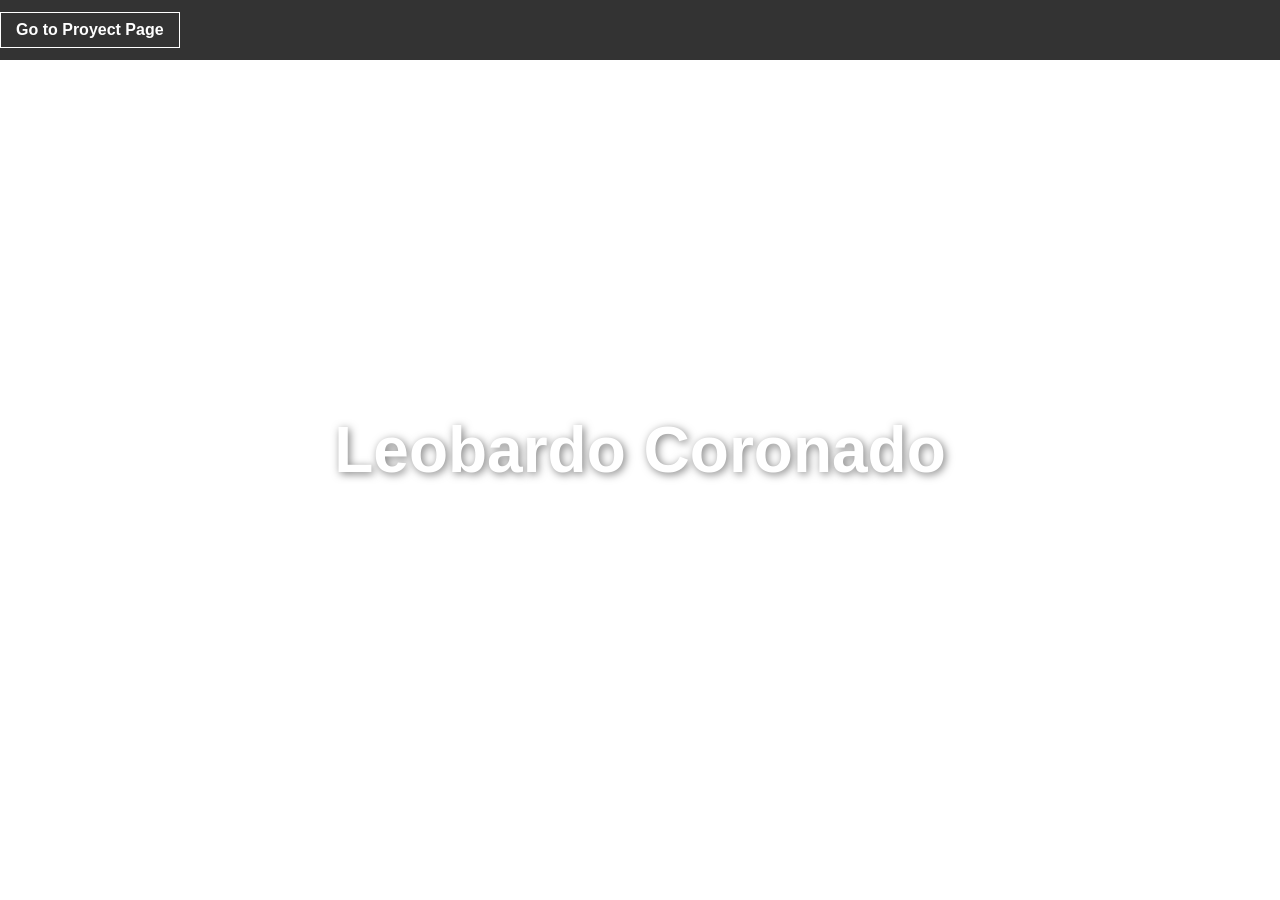
==== index.html @ 220723b8 "second commit" ====
<!DOCTYPE html>
<html>
    <head>
        <title>Home Page</title>
        <link rel="stylesheet" type="text/css" href="styleHomePage.css">
    </head>
    <body>
        <nav class="navbar">
            <a href="C:\Users\Acer\My Website\LeobardoCoronado.github.io\Resourses\HomePagePhoto.jpg" class="nav_link">Go to Proyect Page</a>
        </nav>
    
        <section class="title_section">
            <h1 class="HomePageTitle">Leobardo Coronado</h1>
        </section>
    </body>
</html>
---- styleHomePage.css ----
body {
    margin: 0;
    padding: 0;
}

/* Estilos de la barra superior */
.navbar {
    width: 100%;
    height: 60px;           /* Altura de la barra */
    background-color: rgba(0, 0, 0, 0.8); /* Fondo negro semitransparente */
    display: flex;/*convierte la barra en una caja flexible para poder utilizar "justify-content" y "align-items" para organizar los elementos dentro de ella automaticamente*/
    justify-content: flex-start;  /* Alinea el botón a la izquierda (flex-end para derecha) */
    align-items: center;    /* Centra el botón verticalmente en la barra */
    position: absolute;     /* La barra flota sobre la imagen de fondo(por lo que se tienen que es especificar las coordenadas en las que flotara)*/
    top: 0;/*pega el borde superior de la barra al borde superior de la pantalla*/
    left: 0;/*pega el borde izquierdo de la barra al borde izquierdo de la pantalla*/
    z-index: 10;            /* Asegura que esté por encima de todo */
}

/* Estilos del enlace/botón */
.nav_link {
    color: white;
    text-decoration: none;  /* Elimina el subrayado de la letra */
    margin-right: 30px;     /* Espacio desde la orilla derecha */
    font-family: Arial, sans-serif;
    font-weight: bold;
    border: 1px solid white;
    padding: 8px 15px;      /* Ajusta la distancia de la letra de los bordes de la caja "arriba/abajo(8px), lados(15px)" */
    transition: 0.3s;       /* Animación de transicion suave para el hover */
}

/* Estilos del enlace/botón version "hover" (cuando el raton pasa sobre el) */
.nav_link:hover {
    background-color: White;
    color: Black;
}

.title_section {
    /* --- Formato del background --- */
    background-image: url("");
    background-size:cover ;
    background-position: center;
    background-repeat: no-repeat; /*Muestra la imagen como background una sola vez*/
    height: 100vh; /*ajusta la altura de la imagen a la altura real de el monitor vh(viewport height)(100=100%)*/
    margin: 0;/*Evita que alla algun margen entre el background y el limite de la pantalla*/
    
    display: flex;             /* Convierte la sección en un contenedor flexible */
    justify-content: center;   /* Alinea el h1 horizontalmente */
    align-items: center;       /* Alinea el h1 verticalmente */
}

.HomePageTitle {
    color: white; 
    font-family: Arial, sans-serif;
    font-size: 4rem; 
    text-shadow: 2px 2px 8px rgba(0,0,0,0.5); /*"movimiento horizontal de la sombra","movimiento vertical de la sombra", "suavidad de la sombra" rgba(Rojo, Verde, Azul y Alfa (transparencia))*/
    margin:0;
}
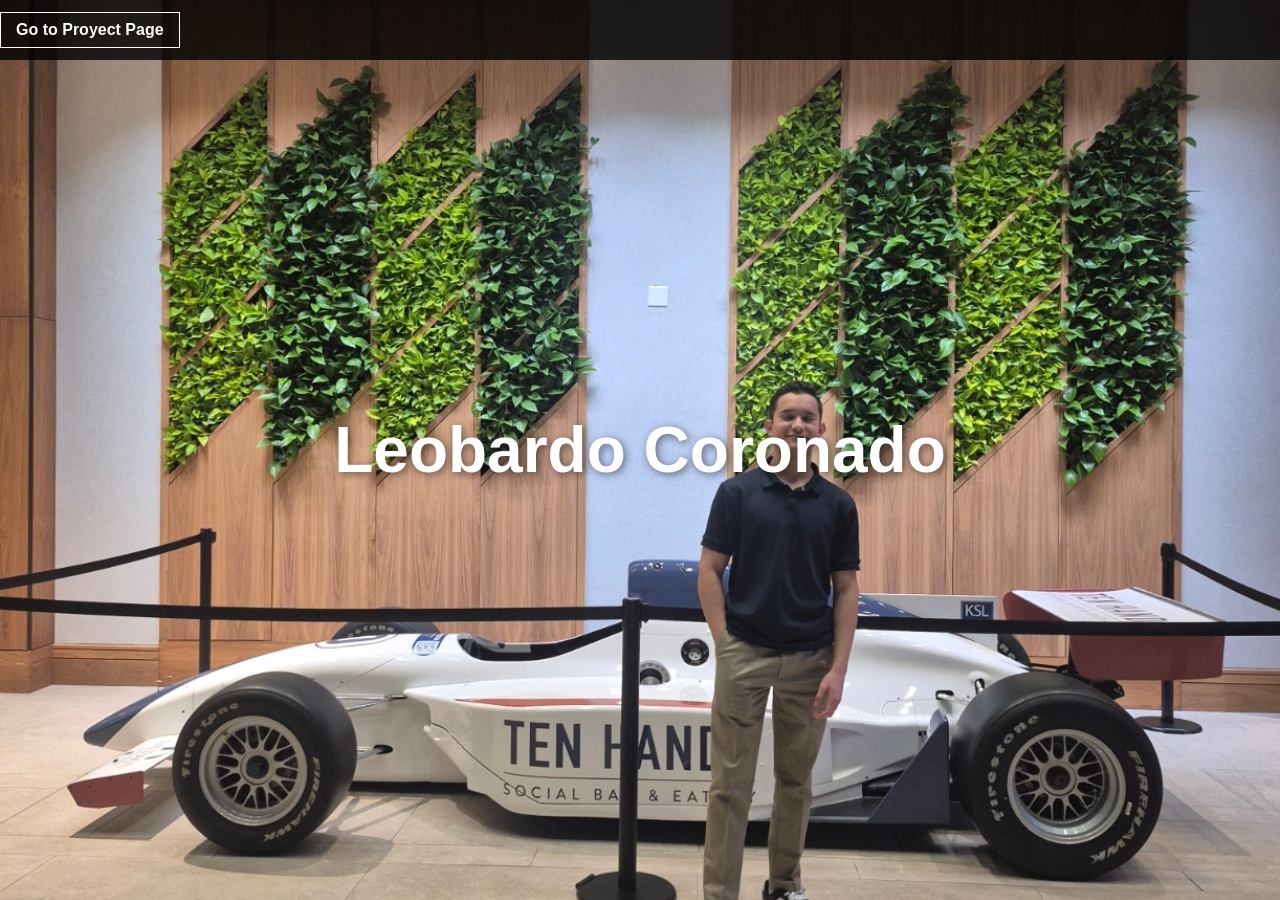
==== commit 0a66c376: "new commit" ====
--- a/index.html
+++ b/index.html
@@ -6,7 +6,7 @@
     </head>
     <body>
         <nav class="navbar">
-            <a href="C:\Users\Acer\My Website\LeobardoCoronado.github.io\Resourses\HomePagePhoto.jpg" class="nav_link">Go to Proyect Page</a>
+            <a href="sportsPage.html" class="nav_link">Go to Proyect Page</a>
         </nav>
     
         <section class="title_section">
--- a/styleHomePage.css
+++ b/styleHomePage.css
@@ -37,7 +37,7 @@
 
 .title_section {
     /* --- Formato del background --- */
-    background-image: url("");
+    background-image: url("Resourses\\HomePagePhoto.jpg"); /*Ruta de la imagen de fondo*/
     background-size:cover ;
     background-position: center;
     background-repeat: no-repeat; /*Muestra la imagen como background una sola vez*/
@@ -55,4 +55,4 @@
     font-size: 4rem; 
     text-shadow: 2px 2px 8px rgba(0,0,0,0.5); /*"movimiento horizontal de la sombra","movimiento vertical de la sombra", "suavidad de la sombra" rgba(Rojo, Verde, Azul y Alfa (transparencia))*/
     margin:0;
-}+}
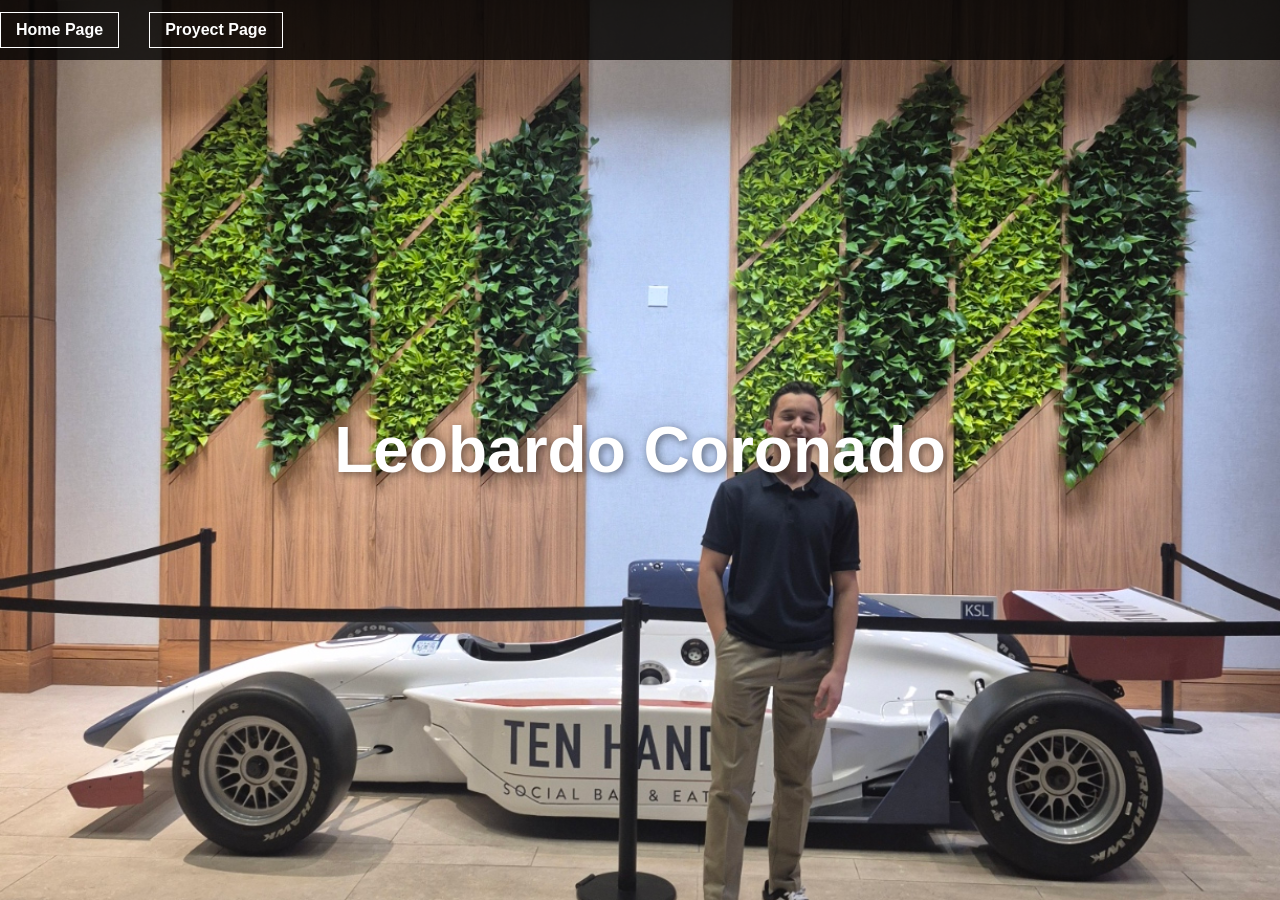
==== commit 47eb6ada: "Adding the Sports Page" ====
--- a/index.html
+++ b/index.html
@@ -6,7 +6,8 @@
     </head>
     <body>
         <nav class="navbar">
-            <a href="sportsPage.html" class="nav_link">Go to Proyect Page</a>
+            <a href="index.html" class="nav_link">Home Page</a>
+            <a href="sportsPage.html" class="nav_link">Proyect Page</a>
         </nav>
     
         <section class="title_section">
--- a/styleHomePage.css
+++ b/styleHomePage.css
@@ -37,7 +37,7 @@
 
 .title_section {
     /* --- Formato del background --- */
-    background-image: url("Resourses\\HomePagePhoto.jpg"); /*Ruta de la imagen de fondo*/
+    background-image: url("./Resourses/HomePagePhoto.jpg"); /*Ruta de la imagen de fondo*/
     background-size:cover ;
     background-position: center;
     background-repeat: no-repeat; /*Muestra la imagen como background una sola vez*/
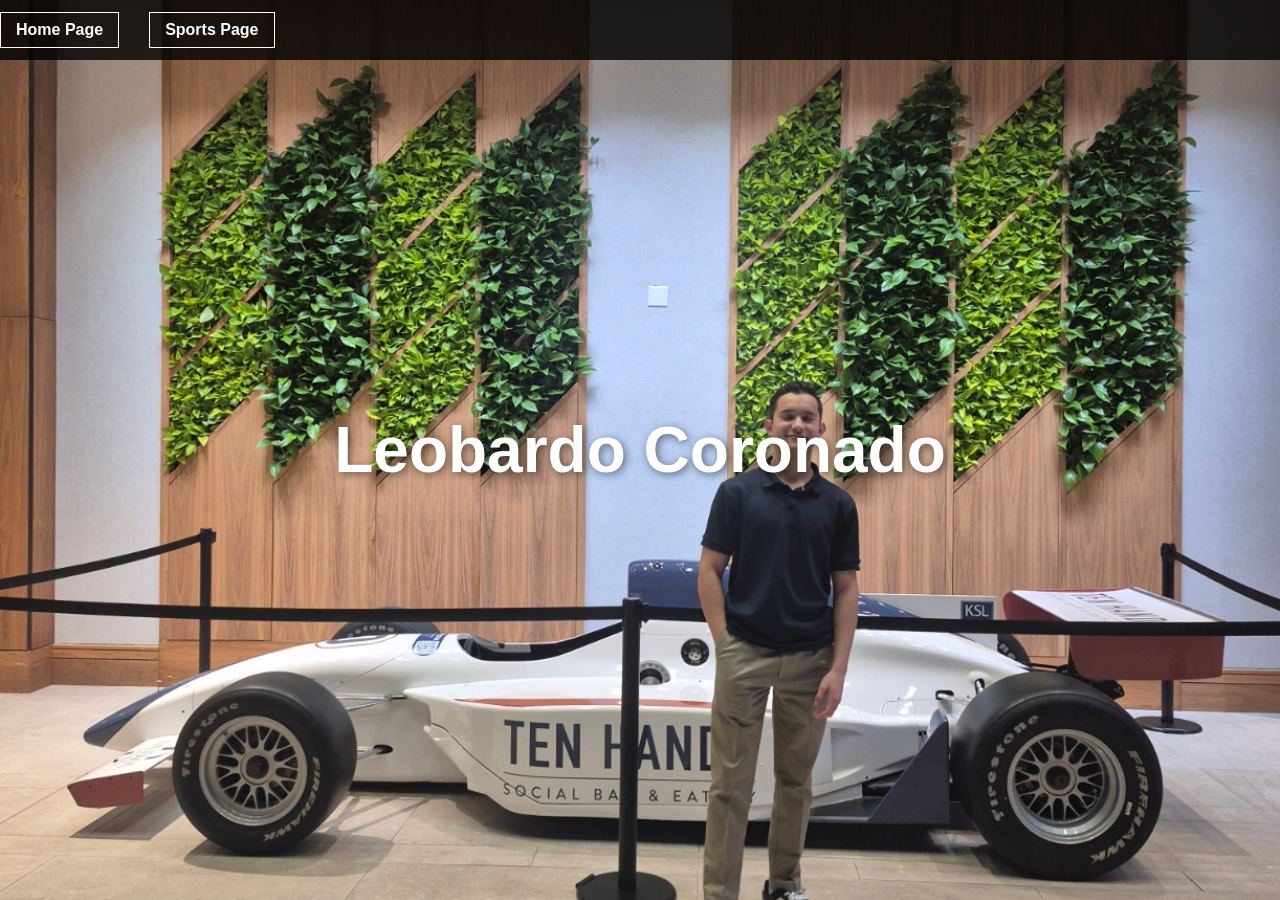
==== commit 0a06c5a7: "little change" ====
--- a/index.html
+++ b/index.html
@@ -7,7 +7,7 @@
     <body>
         <nav class="navbar">
             <a href="index.html" class="nav_link">Home Page</a>
-            <a href="sportsPage.html" class="nav_link">Proyect Page</a>
+            <a href="sportsPage.html" class="nav_link">Sports Page</a>
         </nav>
     
         <section class="title_section">
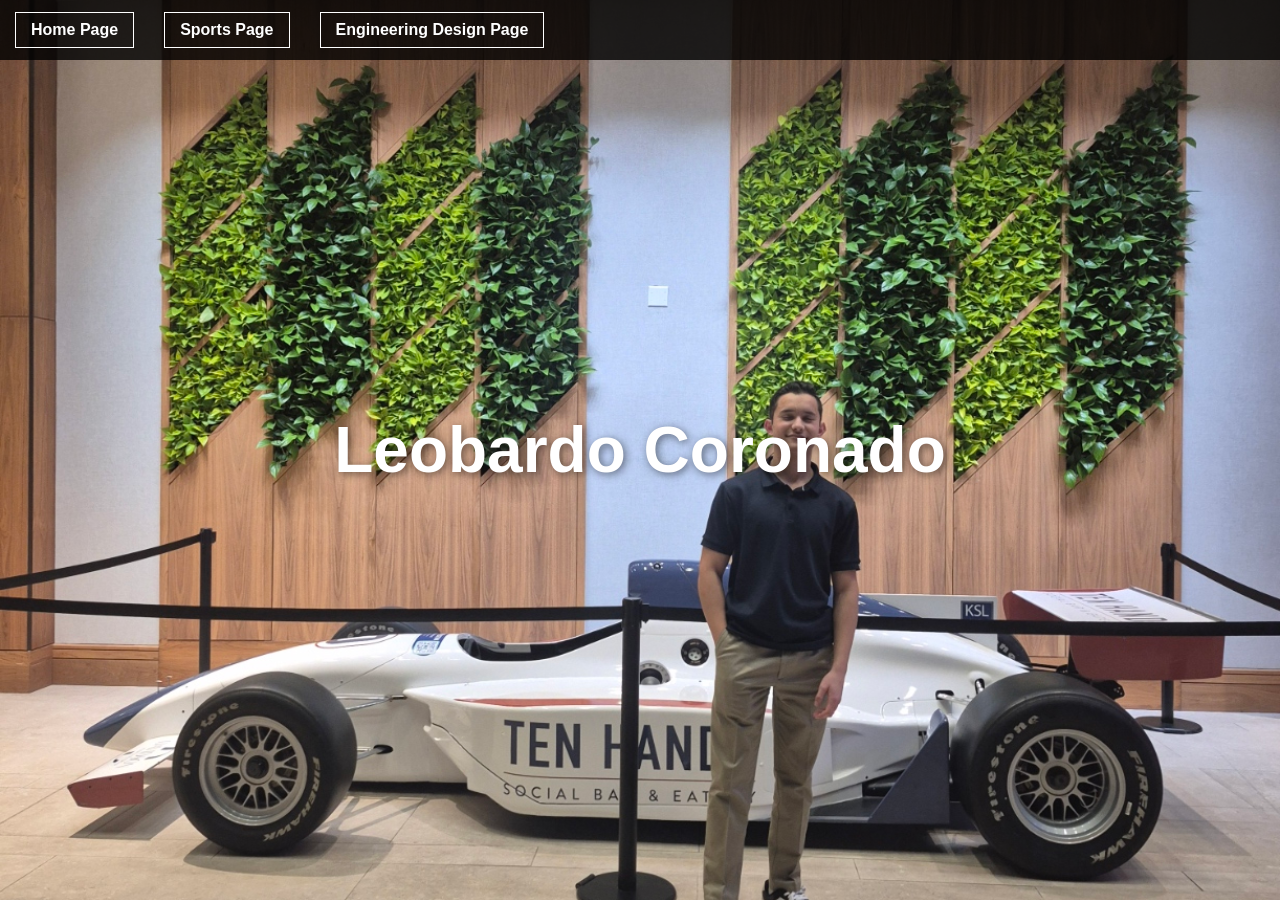
==== commit 700a6954: "Addition of Sports Page, and Engineering Design Page" ====
--- a/index.html
+++ b/index.html
@@ -2,16 +2,18 @@
 <html>
     <head>
         <title>Home Page</title>
+        <link rel="stylesheet" type="text/css" href="styleGlobal.css">
         <link rel="stylesheet" type="text/css" href="styleHomePage.css">
     </head>
     <body>
         <nav class="navbar">
             <a href="index.html" class="nav_link">Home Page</a>
             <a href="sportsPage.html" class="nav_link">Sports Page</a>
+            <a href="engDesignPage.html" class="nav_link">Engineering Design Page</a>
         </nav>
     
         <section class="title_section">
-            <h1 class="HomePageTitle">Leobardo Coronado</h1>
+            <h1 class="PageTitle">Leobardo Coronado</h1>
         </section>
     </body>
 </html>
--- a/styleGlobal.css
+++ b/styleGlobal.css
@@ -0,0 +1,59 @@
+body {
+    margin: 0;
+    padding: 0;
+}
+
+/* Estilos de la barra superior */
+.navbar {
+    width: 100%;
+    height: 60px;           /* Altura de la barra */
+    background-color: rgba(0, 0, 0, 0.8); /* Fondo negro semitransparente */
+    display: flex;/*convierte la barra en una caja flexible para poder utilizar "justify-content" y "align-items" para organizar los elementos dentro de ella automaticamente*/
+    justify-content: flex-start;  /* Alinea el botón a la izquierda (flex-end para derecha) */
+    align-items: center;    /* Centra el botón verticalmente en la barra */
+    position: fixed;     /* La barra flota sobre la imagen de fondo(por lo que se tienen que es especificar las coordenadas en las que flotara)*/
+    top: 0;/*pega el borde superior de la barra al borde superior de la pantalla*/
+    left: 0;/*pega el borde izquierdo de la barra al borde izquierdo de la pantalla*/
+    z-index: 10;            /* Asegura que esté por encima de todo */
+}
+
+/* Estilos del enlace/botón */
+.nav_link {
+    color: white;
+    text-decoration: none;  /* Elimina el subrayado de la letra */
+    margin-right: 15px;     /* Espacio desde la orilla derecha */
+    margin-left: 15px;      /* Espacio desde la orilla izquierda */
+    font-family: Arial, sans-serif;
+    font-weight: bold;
+    border: 1px solid white;
+    padding: 8px 15px;      /* Ajusta la distancia de la letra de los bordes de la caja "arriba/abajo(8px), lados(15px)" */
+    transition: 0.3s;       /* Animación de transicion suave para el hover */
+}
+
+/* Estilos del enlace/botón version "hover" (cuando el raton pasa sobre el) */
+.nav_link:hover {
+    background-color: White;
+    color: Black;
+    transform: scale(1.1); /* zoom suave */
+}
+
+.title_section {
+    /* --- Formato del background --- */
+    background-size:cover ;
+    background-position: center;
+    background-repeat: no-repeat; /*Muestra la imagen como background una sola vez*/
+    height: 100vh; /*ajusta la altura de la imagen a la altura real de el monitor vh(viewport height)(100=100%)*/
+    margin: 0;/*Evita que alla algun margen entre el background y el limite de la pantalla*/
+    
+    display: flex;             /* Convierte la sección en un contenedor flexible */
+    justify-content: center;   /* Alinea el h1 horizontalmente */
+    align-items: center;       /* Alinea el h1 verticalmente */
+}
+
+.PageTitle {
+    color: white; 
+    font-family: Arial, sans-serif;
+    font-size: 4rem; 
+    text-shadow: 2px 2px 8px rgba(0,0,0,0.5); /*"movimiento horizontal de la sombra","movimiento vertical de la sombra", "suavidad de la sombra" rgba(Rojo, Verde, Azul y Alfa (transparencia))*/
+    margin:0;
+}
--- a/styleHomePage.css
+++ b/styleHomePage.css
@@ -1,58 +1,4 @@
-body {
-    margin: 0;
-    padding: 0;
-}
-
-/* Estilos de la barra superior */
-.navbar {
-    width: 100%;
-    height: 60px;           /* Altura de la barra */
-    background-color: rgba(0, 0, 0, 0.8); /* Fondo negro semitransparente */
-    display: flex;/*convierte la barra en una caja flexible para poder utilizar "justify-content" y "align-items" para organizar los elementos dentro de ella automaticamente*/
-    justify-content: flex-start;  /* Alinea el botón a la izquierda (flex-end para derecha) */
-    align-items: center;    /* Centra el botón verticalmente en la barra */
-    position: absolute;     /* La barra flota sobre la imagen de fondo(por lo que se tienen que es especificar las coordenadas en las que flotara)*/
-    top: 0;/*pega el borde superior de la barra al borde superior de la pantalla*/
-    left: 0;/*pega el borde izquierdo de la barra al borde izquierdo de la pantalla*/
-    z-index: 10;            /* Asegura que esté por encima de todo */
-}
-
-/* Estilos del enlace/botón */
-.nav_link {
-    color: white;
-    text-decoration: none;  /* Elimina el subrayado de la letra */
-    margin-right: 30px;     /* Espacio desde la orilla derecha */
-    font-family: Arial, sans-serif;
-    font-weight: bold;
-    border: 1px solid white;
-    padding: 8px 15px;      /* Ajusta la distancia de la letra de los bordes de la caja "arriba/abajo(8px), lados(15px)" */
-    transition: 0.3s;       /* Animación de transicion suave para el hover */
-}
-
-/* Estilos del enlace/botón version "hover" (cuando el raton pasa sobre el) */
-.nav_link:hover {
-    background-color: White;
-    color: Black;
-}
-
 .title_section {
-    /* --- Formato del background --- */
-    background-image: url("./Resourses/HomePagePhoto.jpg"); /*Ruta de la imagen de fondo*/
-    background-size:cover ;
-    background-position: center;
-    background-repeat: no-repeat; /*Muestra la imagen como background una sola vez*/
-    height: 100vh; /*ajusta la altura de la imagen a la altura real de el monitor vh(viewport height)(100=100%)*/
-    margin: 0;/*Evita que alla algun margen entre el background y el limite de la pantalla*/
-    
-    display: flex;             /* Convierte la sección en un contenedor flexible */
-    justify-content: center;   /* Alinea el h1 horizontalmente */
-    align-items: center;       /* Alinea el h1 verticalmente */
-}
-
-.HomePageTitle {
-    color: white; 
-    font-family: Arial, sans-serif;
-    font-size: 4rem; 
-    text-shadow: 2px 2px 8px rgba(0,0,0,0.5); /*"movimiento horizontal de la sombra","movimiento vertical de la sombra", "suavidad de la sombra" rgba(Rojo, Verde, Azul y Alfa (transparencia))*/
-    margin:0;
-}
+    /* --- Photo del background --- */
+    background-image: url("./Resourses/Home Page Resourses/HomePagePhoto.jpg"); /*Ruta de la imagen de fondo*/
+}
